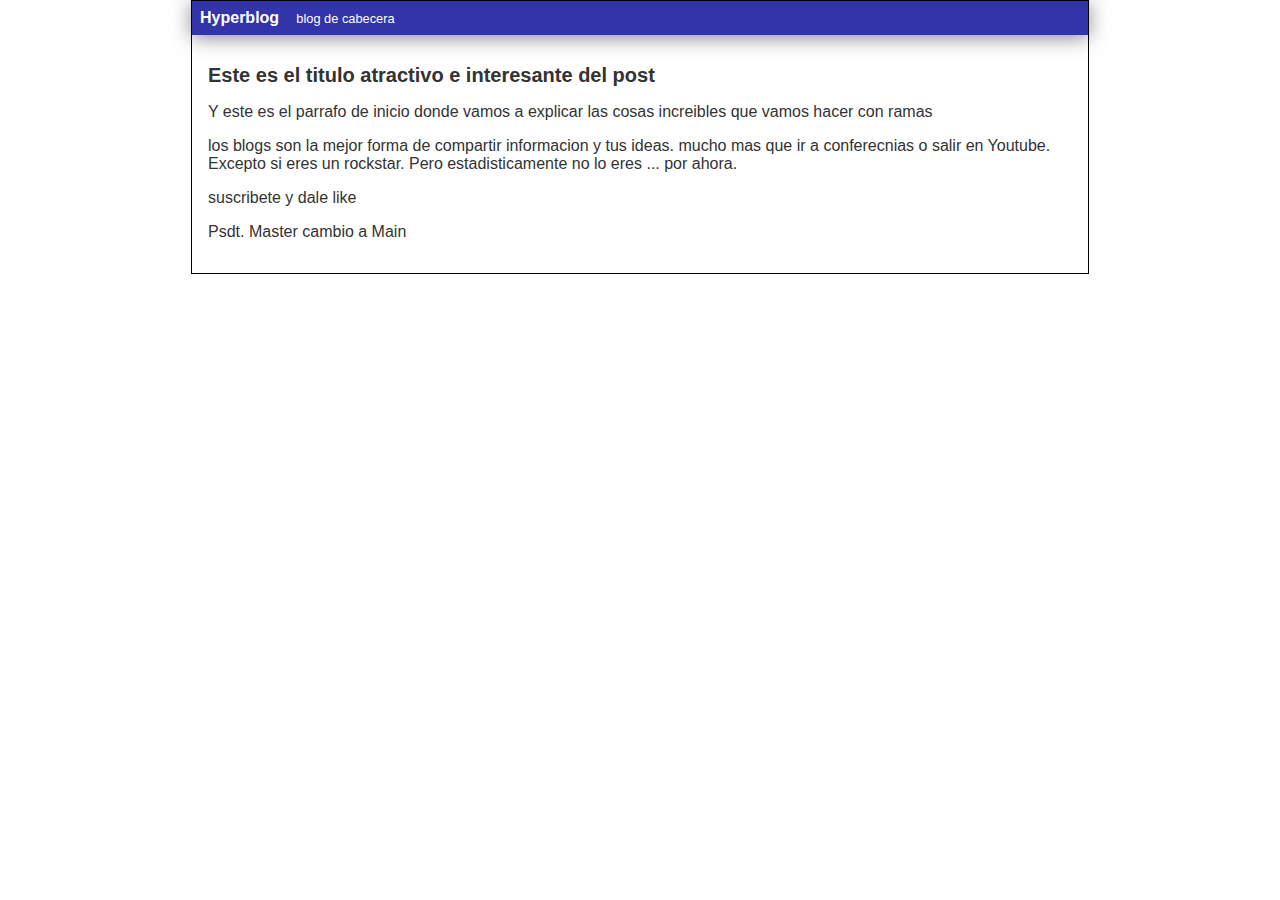
==== articulo.html @ ef670aa3 "cambie el titulo del blogpost" ====
<html lang="en">
<head>
    <meta charset="UTF-8">
    <meta http-equiv="X-UA-Compatible" content="IE=edge">
    <meta name="viewport" content="width=device-width, initial-scale=1.0">
    <title>Bienvenido al blog</title>
    <link rel="stylesheet" href="css/estilos.css">
</head>
<body>
    <div id="container">
        <div id="cabecera">
            Hyperblog
            <span id="tagline">blog de cabecera
            </span> 
        </div>
        <div id="post">
            <h1>Este es el titulo atractivo e interesante del post</h1>
            <p>Y este es el parrafo de inicio donde vamos a explicar 
                las cosas increibles que vamos hacer con ramas
            </p>
            <p>
                los blogs son la mejor forma de compartir 
                informacion y tus ideas.
                mucho mas que ir a conferecnias o salir en 
                Youtube. Excepto si eres un rockstar. 
                Pero estadisticamente no lo eres ... por ahora.
            </p>
            <p>suscribete y dale like</p>
            <p>Psdt. Master cambio a Main</p>
        </div>
    </div>
</body>
</html>
---- css/estilos.css ----
body
{
    color: #333;
    text-align: center;
    font-family: Arial, Helvetica, sans-serif;
    font-size: 16px;
    margin: 0;
    padding: 0;
}

#cabecera
{
    background-color: #33a;
    box-shadow: 0px 2px 20px 0px rgba(0, 0, 0, 0.5);
    color: white;
    font-weight: bold;
    margin: 0;
    padding: 0.5em;
}

#cabecera #tagline
{
    padding: 0 0 0 1em;
    font-weight: normal;
    font-size: 0.8em;
}

#container
{
    width: 70%;
    text-align: left;
    border: 1px solid #000;
    margin: 0 auto;
}

#container h1
{
    font-size: 20px ;
}

#post
{
    padding: 1em;
}
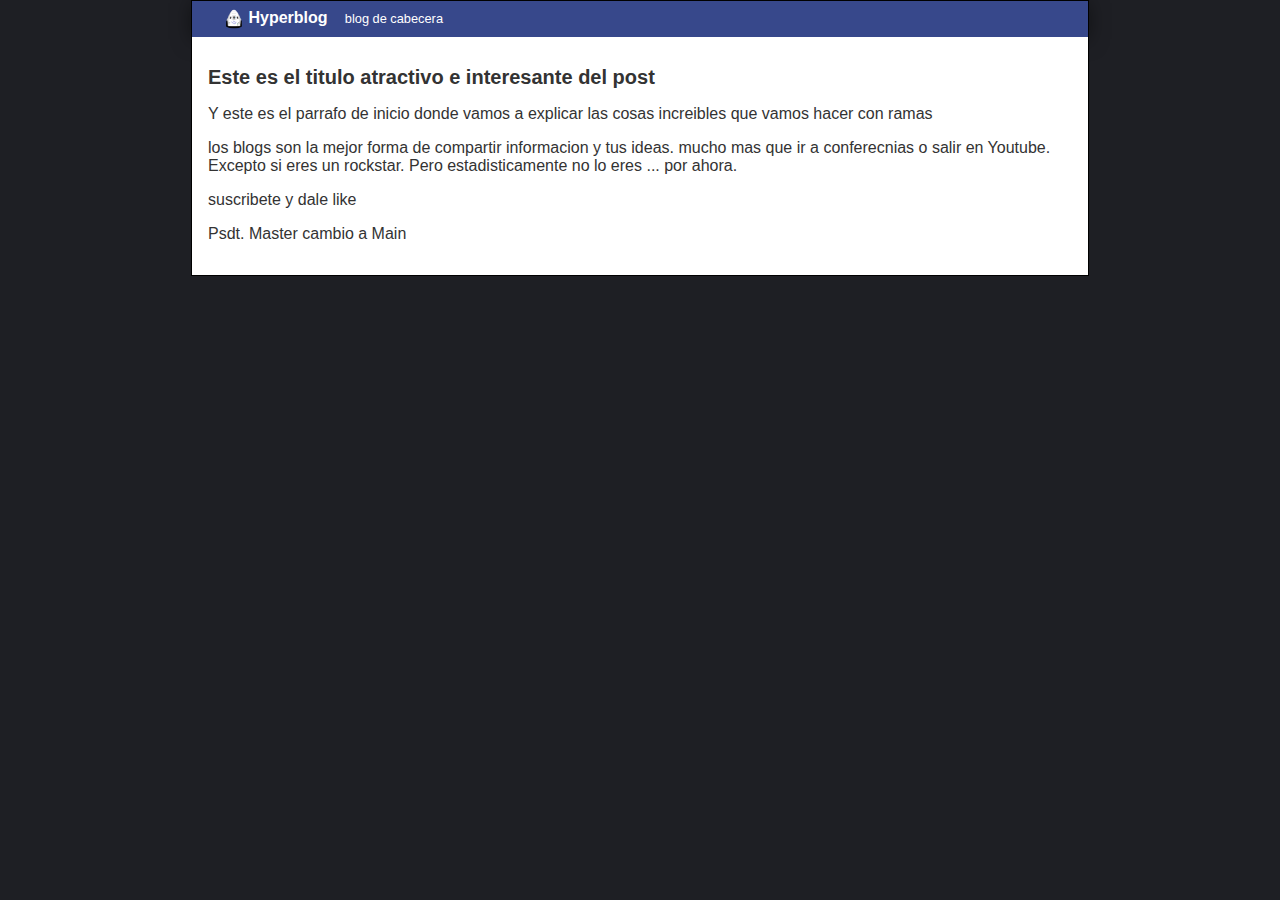
==== commit b2dff409: "color de fondo, logo nuevo y mejor color de header" ====
--- a/articulo.html
+++ b/articulo.html
@@ -3,12 +3,13 @@
     <meta charset="UTF-8">
     <meta http-equiv="X-UA-Compatible" content="IE=edge">
     <meta name="viewport" content="width=device-width, initial-scale=1.0">
-    <title>Bienvenido al blog</title>
+    <title>Bienvenido al blog 2.0</title>
     <link rel="stylesheet" href="css/estilos.css">
 </head>
 <body>
     <div id="container">
         <div id="cabecera">
+            <img id="logo" src="imagenes/dragon.png" alt="">
             Hyperblog
             <span id="tagline">blog de cabecera
             </span> 
--- a/css/estilos.css
+++ b/css/estilos.css
@@ -1,8 +1,9 @@
 body
 {
+    background-color: #1e1f24;
     color: #333;
     text-align: center;
-    font-family: Arial, Helvetica, sans-serif;
+    font-family: Arial;
     font-size: 16px;
     margin: 0;
     padding: 0;
@@ -10,12 +11,18 @@
 
 #cabecera
 {
-    background-color: #33a;
+    background: #37488b;
     box-shadow: 0px 2px 20px 0px rgba(0, 0, 0, 0.5);
     color: white;
     font-weight: bold;
     margin: 0;
-    padding: 0.5em;
+    padding: 0.5em 0 0.5em 2em;
+}
+
+#cabecera #logo
+{
+    width: 20px;
+    vertical-align: middle;
 }
 
 #cabecera #tagline
@@ -40,5 +47,6 @@
 
 #post
 {
+    background:white;
     padding: 1em;
 }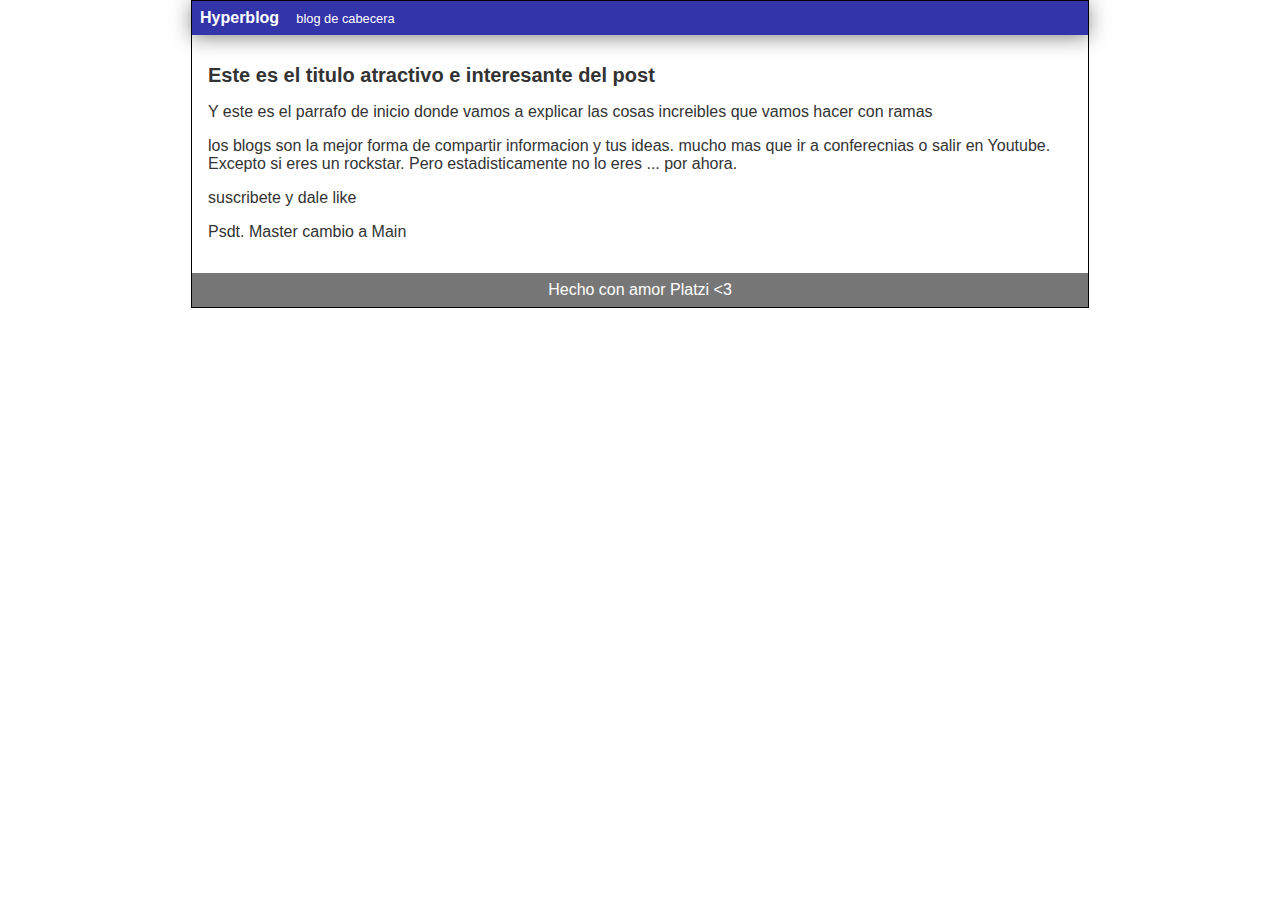
==== commit 97014616: "footer terminado" ====
--- a/articulo.html
+++ b/articulo.html
@@ -9,7 +9,6 @@
 <body>
     <div id="container">
         <div id="cabecera">
-            <img id="logo" src="imagenes/dragon.png" alt="">
             Hyperblog
             <span id="tagline">blog de cabecera
             </span> 
@@ -29,6 +28,9 @@
             <p>suscribete y dale like</p>
             <p>Psdt. Master cambio a Main</p>
         </div>
+	<div id="footer">
+	    Hecho con amor Platzi <3	
+	</div>
     </div>
 </body>
 </html>
--- a/css/estilos.css
+++ b/css/estilos.css
@@ -1,9 +1,8 @@
 body
 {
-    background-color: #1e1f24;
     color: #333;
     text-align: center;
-    font-family: Arial;
+    font-family: Arial, Helvetica, sans-serif;
     font-size: 16px;
     margin: 0;
     padding: 0;
@@ -11,18 +10,12 @@
 
 #cabecera
 {
-    background: #37488b;
+    background-color: #33a;
     box-shadow: 0px 2px 20px 0px rgba(0, 0, 0, 0.5);
     color: white;
     font-weight: bold;
     margin: 0;
-    padding: 0.5em 0 0.5em 2em;
-}
-
-#cabecera #logo
-{
-    width: 20px;
-    vertical-align: middle;
+    padding: 0.5em;
 }
 
 #cabecera #tagline
@@ -47,6 +40,13 @@
 
 #post
 {
-    background:white;
     padding: 1em;
+}
+
+#footer
+{
+    background:#777;
+    color: white;
+    text-align: center;
+    padding: 0.5em;
 }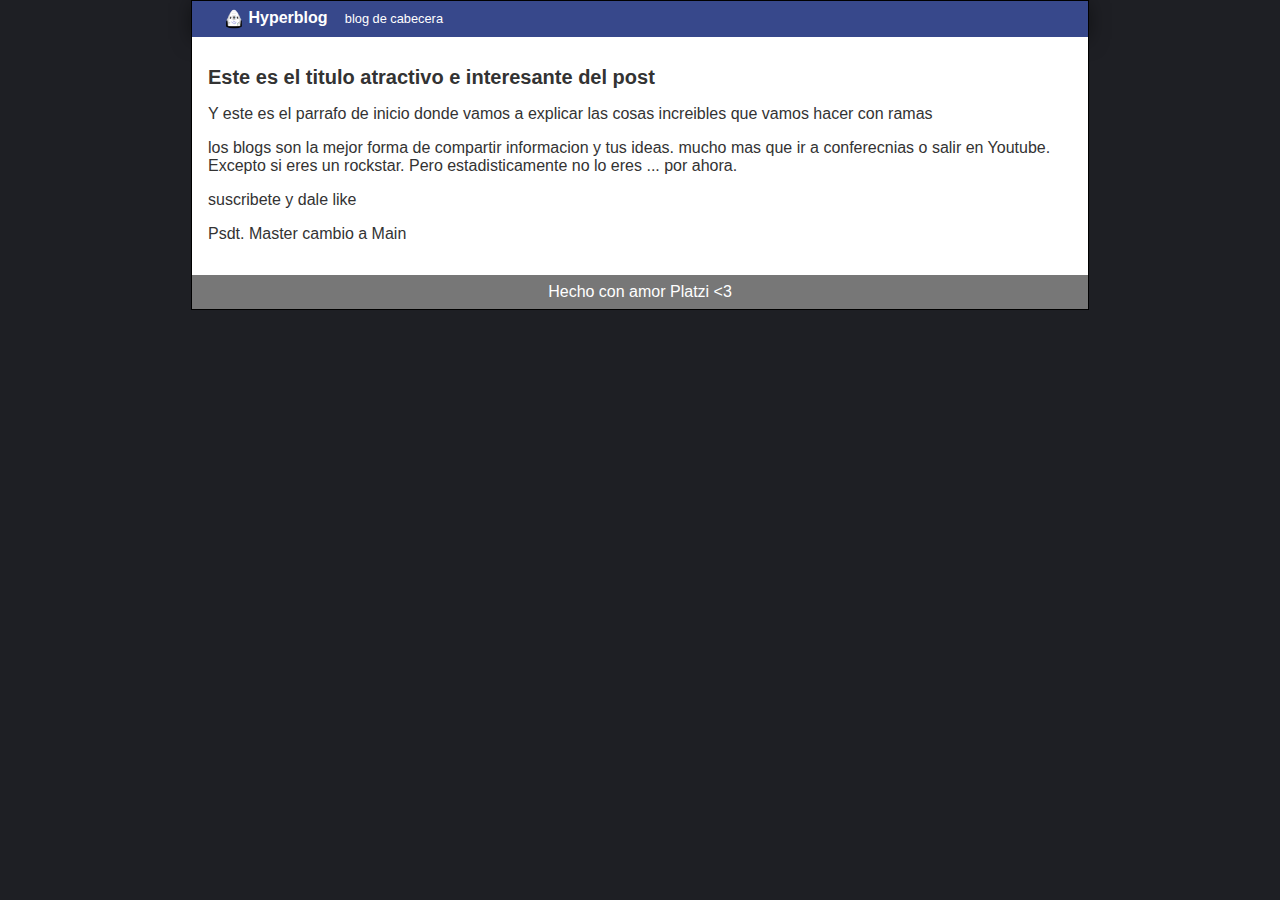
==== commit 689ee737: "Merge branch 'footer'" ====
--- a/articulo.html
+++ b/articulo.html
@@ -9,6 +9,7 @@
 <body>
     <div id="container">
         <div id="cabecera">
+            <img id="logo" src="imagenes/dragon.png" alt="">
             Hyperblog
             <span id="tagline">blog de cabecera
             </span> 
--- a/css/estilos.css
+++ b/css/estilos.css
@@ -1,8 +1,9 @@
 body
 {
+    background-color: #1e1f24;
     color: #333;
     text-align: center;
-    font-family: Arial, Helvetica, sans-serif;
+    font-family: Arial;
     font-size: 16px;
     margin: 0;
     padding: 0;
@@ -10,12 +11,18 @@
 
 #cabecera
 {
-    background-color: #33a;
+    background: #37488b;
     box-shadow: 0px 2px 20px 0px rgba(0, 0, 0, 0.5);
     color: white;
     font-weight: bold;
     margin: 0;
-    padding: 0.5em;
+    padding: 0.5em 0 0.5em 2em;
+}
+
+#cabecera #logo
+{
+    width: 20px;
+    vertical-align: middle;
 }
 
 #cabecera #tagline
@@ -40,6 +47,7 @@
 
 #post
 {
+    background:white;
     padding: 1em;
 }
 
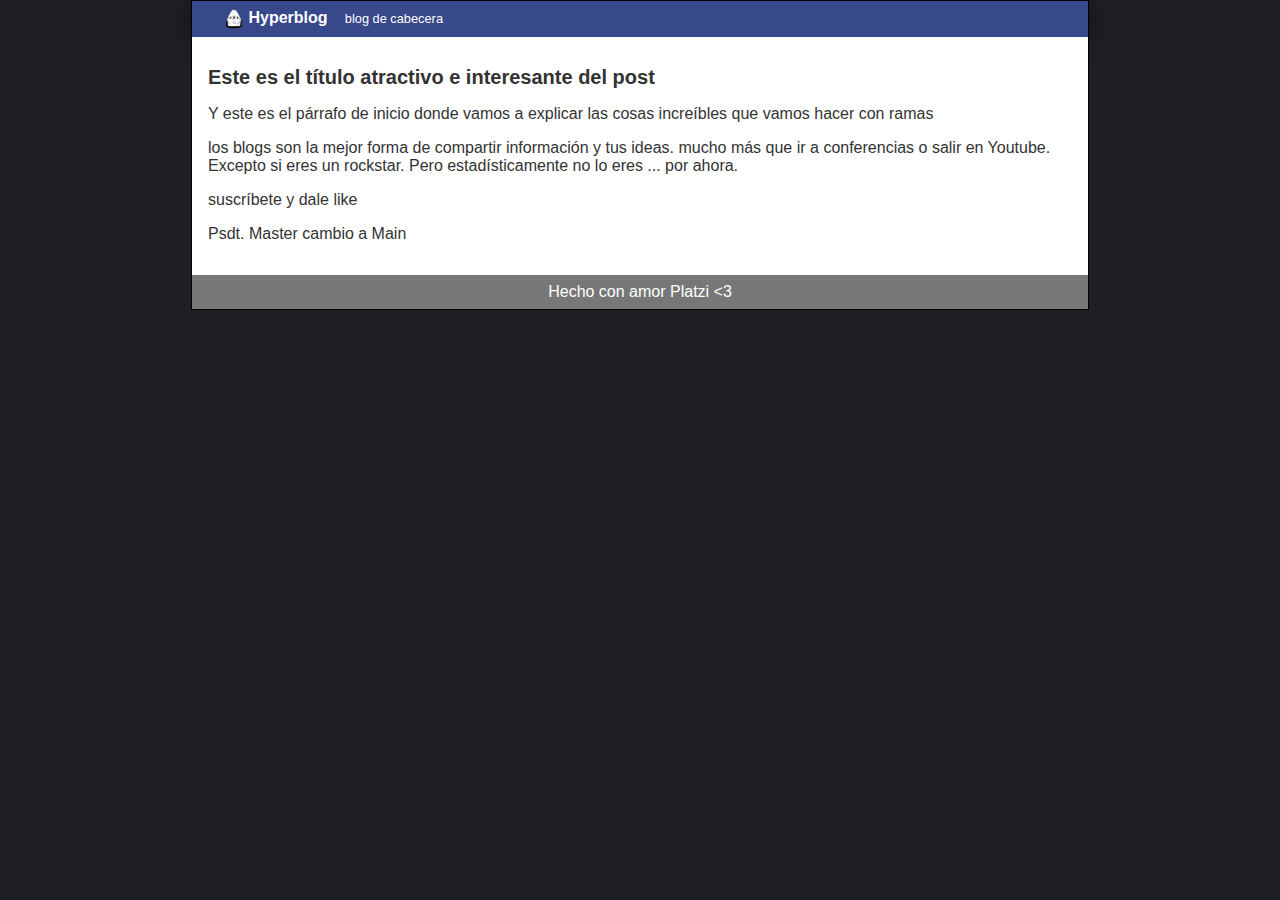
==== commit cd265ca2: "Tildes y typos arreglados en el articulo" ====
--- a/articulo.html
+++ b/articulo.html
@@ -15,18 +15,18 @@
             </span> 
         </div>
         <div id="post">
-            <h1>Este es el titulo atractivo e interesante del post</h1>
-            <p>Y este es el parrafo de inicio donde vamos a explicar 
-                las cosas increibles que vamos hacer con ramas
+            <h1>Este es el título atractivo e interesante del post</h1>
+            <p>Y este es el párrafo de inicio donde vamos a explicar 
+                las cosas increíbles que vamos hacer con ramas
             </p>
             <p>
                 los blogs son la mejor forma de compartir 
-                informacion y tus ideas.
-                mucho mas que ir a conferecnias o salir en 
+                información y tus ideas.
+                mucho más que ir a conferencias o salir en 
                 Youtube. Excepto si eres un rockstar. 
-                Pero estadisticamente no lo eres ... por ahora.
+                Pero estadísticamente no lo eres ... por ahora.
             </p>
-            <p>suscribete y dale like</p>
+            <p>suscríbete y dale like</p>
             <p>Psdt. Master cambio a Main</p>
         </div>
 	<div id="footer">
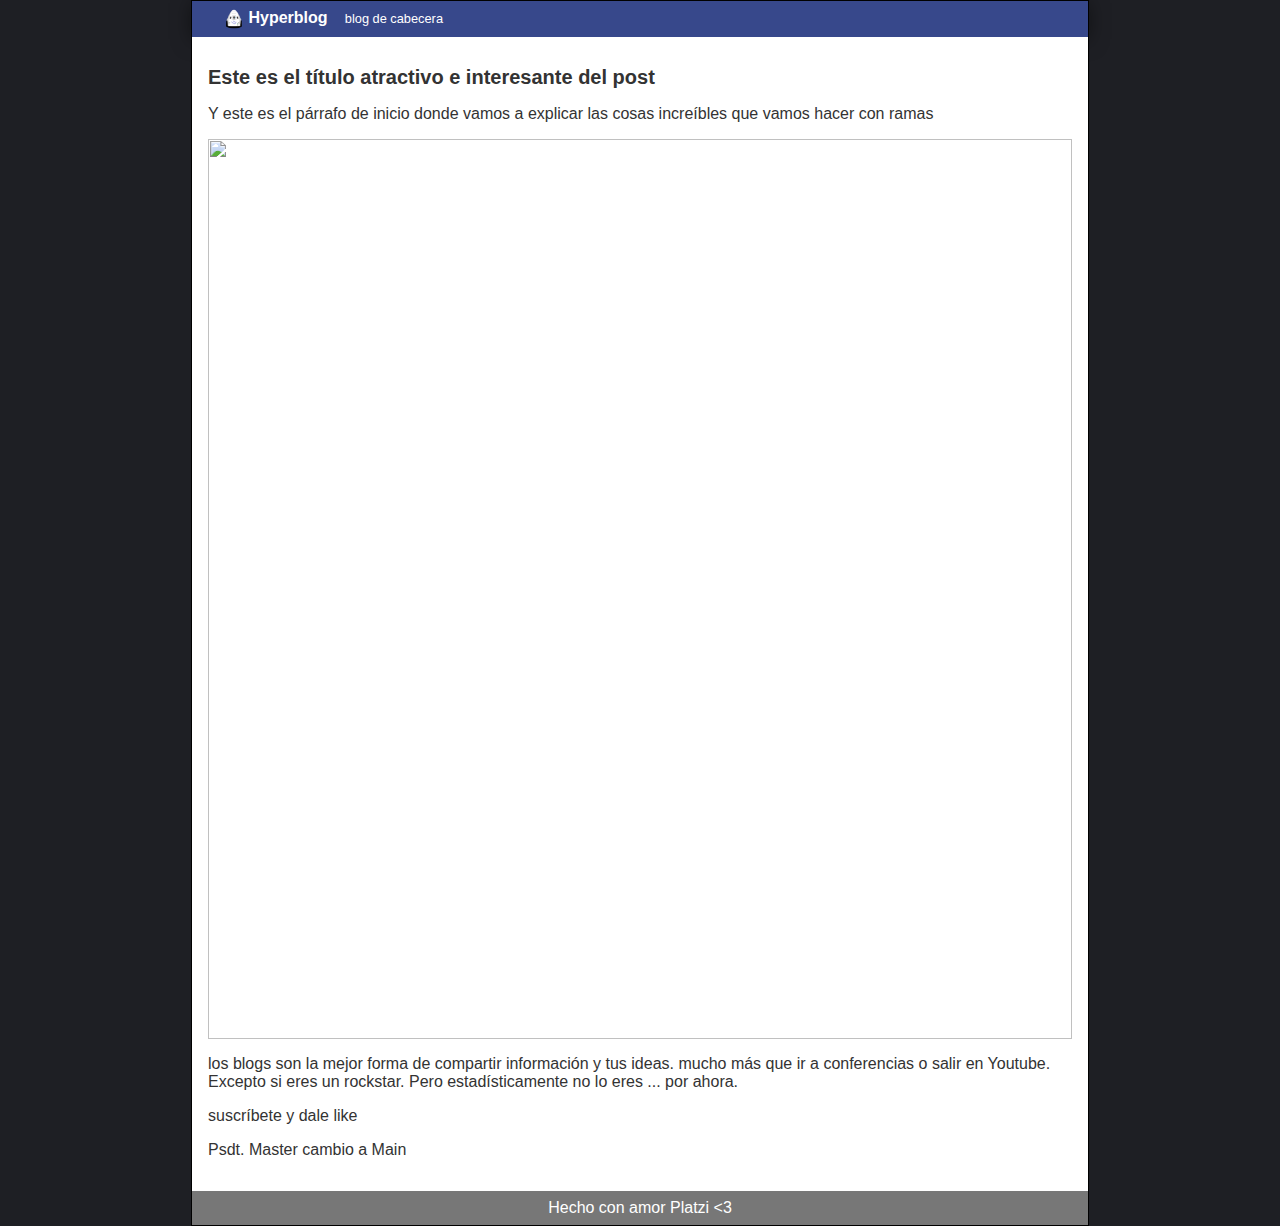
==== commit f8f11841: "agregue una imagen al blog" ====
--- a/articulo.html
+++ b/articulo.html
@@ -15,23 +15,24 @@
             </span> 
         </div>
         <div id="post">
-            <h1>Este es el título atractivo e interesante del post</h1>
-            <p>Y este es el párrafo de inicio donde vamos a explicar 
-                las cosas increíbles que vamos hacer con ramas
+            <h1>Este es el t&iacute;tulo atractivo e interesante del post</h1>
+            <p>Y este es el p&aacute;rrafo de inicio donde vamos a explicar 
+                las cosas incre&iacute;bles que vamos hacer con ramas
             </p>
+            <p><img src="imagenes/equipo.jpg" width="100%" alt=""></p>
             <p>
                 los blogs son la mejor forma de compartir 
-                información y tus ideas.
-                mucho más que ir a conferencias o salir en 
+                informaci&oacute;n y tus ideas.
+                mucho m&aacute;s que ir a conferencias o salir en 
                 Youtube. Excepto si eres un rockstar. 
-                Pero estadísticamente no lo eres ... por ahora.
+                Pero estad&iacute;sticamente no lo eres ... por ahora.
             </p>
             <p>suscríbete y dale like</p>
             <p>Psdt. Master cambio a Main</p>
         </div>
-	<div id="footer">
+	    <div id="footer">
 	    Hecho con amor Platzi <3	
-	</div>
+	    </div>
     </div>
 </body>
 </html>
